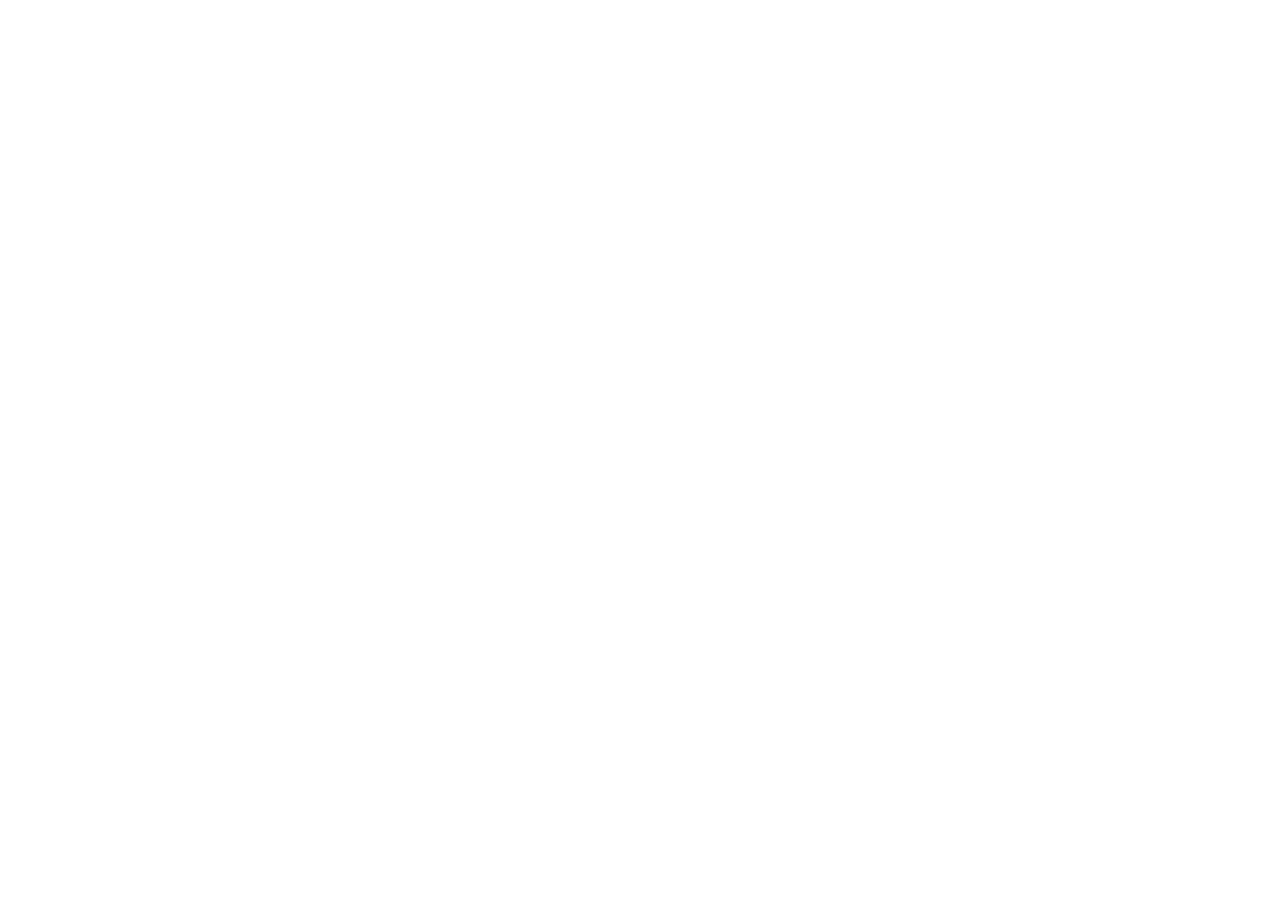
==== src/index.html @ d5752e1e "Initial commit" ====
<!DOCTYPE html>
<html lang="en">
  <head>
    <meta charset="UTF-8" />
    <link rel="icon" type="image/svg+xml" href="/favicon.svg" />
    <meta name="viewport" content="width=device-width, initial-scale=1.0" />
    <title>Vanilla App Template</title>
    <link rel="stylesheet" href="./css/styles.css" />
  </head>
  <body>
    <load src="./partials/header.html" icon-path="img/sprite.svg#logo" />

    <main>
      <!-- Loads the specified .html file -->
      <load src="./partials/vite-promo.html" />
      <load src="./partials/badges.html" />
    </main>

    <load src="./partials/footer.html" />

    <script type="module" src="./main.js"></script>
  </body>
</html>
---- src/css/styles.css ----
/**
  |============================
  | include css partials with
  | default @import url()
  |============================
*/
/* Common styles */
@import url('./reset.css');
@import url('./base.css');
@import url('./container.css');
@import url('./animations.css');

/* Sections style */
@import url('./header.css');
@import url('./vite-promo.css');
@import url('./badges.css');
@import url('./back-link.css');
@import url('./footer.css');
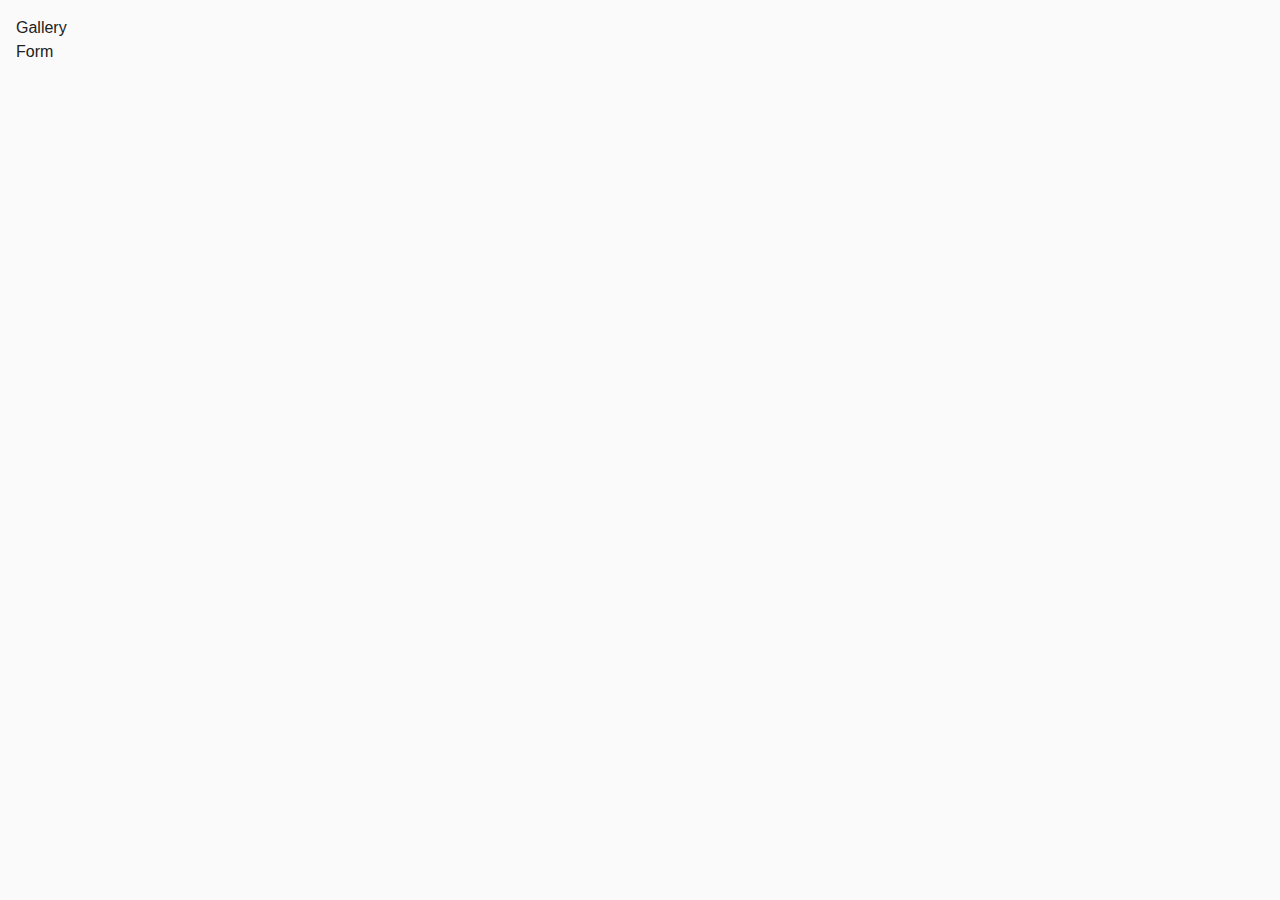
==== commit 8f1acc40: "add js" ====
--- a/src/index.html
+++ b/src/index.html
@@ -8,16 +8,12 @@
     <link rel="stylesheet" href="./css/styles.css" />
   </head>
   <body>
-    <load src="./partials/header.html" icon-path="img/sprite.svg#logo" />
-
-    <main>
-      <!-- Loads the specified .html file -->
-      <load src="./partials/vite-promo.html" />
-      <load src="./partials/badges.html" />
-    </main>
-
-    <load src="./partials/footer.html" />
-
+    <nav>
+      <ul>
+        <li><a href="./1-gallery.html">Gallery</a></li>
+        <li><a href="./2-form.html">Form</a></li>
+      </ul>
+    </nav>
     <script type="module" src="./main.js"></script>
   </body>
 </html>
--- a/src/css/styles.css
+++ b/src/css/styles.css
@@ -1,18 +1,50 @@
-/**
-  |============================
-  | include css partials with
-  | default @import url()
-  |============================
-*/
-/* Common styles */
-@import url('./reset.css');
-@import url('./base.css');
-@import url('./container.css');
-@import url('./animations.css');
+* {
+  box-sizing: border-box;
+  margin: 0;
+  padding: 0;
+}
 
-/* Sections style */
-@import url('./header.css');
-@import url('./vite-promo.css');
-@import url('./badges.css');
-@import url('./back-link.css');
-@import url('./footer.css');
+body {
+  margin: 16px;
+  font-family: -apple-system, BlinkMacSystemFont, 'Segoe UI', Roboto, Oxygen,
+    Ubuntu, Cantarell, 'Open Sans', 'Helvetica Neue', sans-serif;
+  -webkit-font-smoothing: antialiased;
+  -moz-osx-font-smoothing: grayscale;
+  background-color: #fafafa;
+  color: #212121;
+  line-height: 1.5;
+}
+
+a {
+  text-decoration: none;
+  color: inherit;
+}
+
+ul,
+ol {
+  list-style: none;
+}
+
+img {
+  max-width: 100%;
+  height: auto;
+  display: block;
+}
+
+.gallery {
+  display: flex;
+  flex-wrap: wrap;
+  margin: auto;
+  width: 1128px;
+  gap: 24px;
+}
+
+.gallery-image {
+  transition: transform 0.3s ease;
+  width: 360px;
+  height: 200px;
+}
+
+.gallery-image:hover {
+  transform: scale(1.05);
+}
